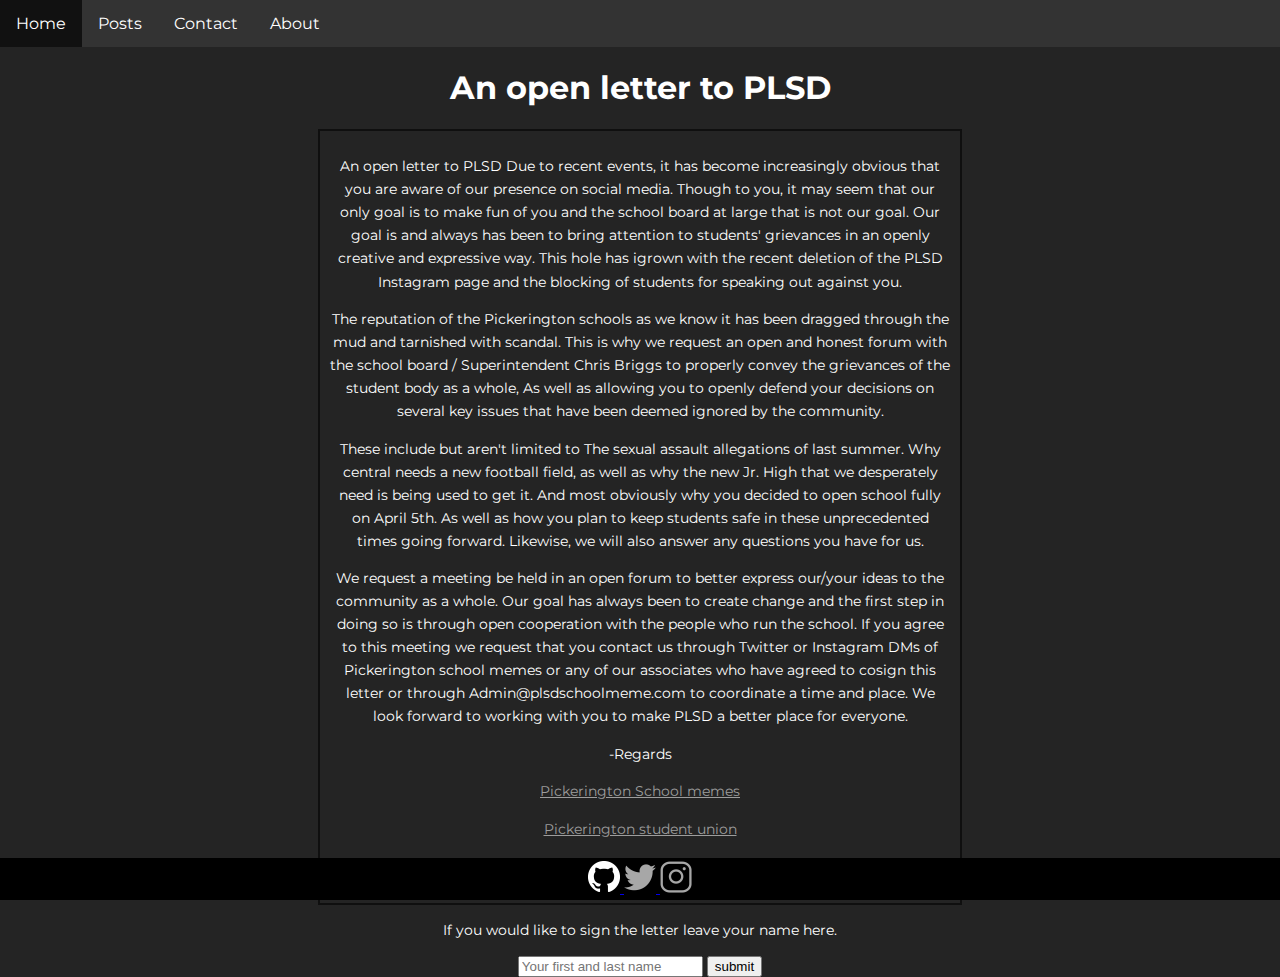
==== index.html @ 0065591e "added in a post" ====
<!DOCTYPE html>
<html lang="en" dir="ltr">

<head>
  <meta charset="utf-8">
  <meta name="description" content="The Official PLSD school meme page website">
  <meta name="google-site-verification" content="InNzknocQbfJN_-CGvDzcRwjXSIJQ3vCtFIi0-ucouk" />
  <meta name="generator" content="VS Code">
  <title>PLSD school meme</title>
  <link href="/assets/css/main.css" rel="stylesheet" type="text/css" />
  <link rel="shortcut icon" href="/assets/images/server-icon.png">

  <!-- 
    stop looking in source its pretty boring if im being honest
    -tibthink 
  -->
</head>

<body>
  <ul>
    <li><a href="/index.html">Home</a></li>
    <li><a href="/posts/index.html">Posts</a></li>
    <li><a href="/assets/pages/contact.html">Contact</a></li>
    <li><a href="/assets/pages/about.html">About</a></li>
  </ul>


  <center>
    <h1>An open letter to PLSD</h1>
  </center>
  <center>
    <div class="main_text">
      <span>
        <p style="text-align: center;">
          An open letter to PLSD
          Due to recent events, it has become increasingly obvious that you are aware of our presence on social media.
          Though to you, it may seem that our only goal is to make fun of you and the school board at large that is not
          our goal. Our goal is and always has been to bring attention to students' grievances in an openly creative and
          expressive way. This hole has igrown with the recent deletion of the PLSD Instagram page and the blocking of
          students for speaking out against you.
        </p>
        <p style="text-align: center;">
          The reputation of the Pickerington schools as we know it has been dragged through the mud and tarnished with
          scandal. This is why we request an open and honest forum with the school board / Superintendent Chris Briggs
          to properly convey the grievances of the student body as a whole, As well as allowing you to openly defend
          your decisions on several key issues that have been deemed ignored by the community.
        </p>
        <p style="text-align: center;">
          These include but aren't limited to The sexual assault allegations of last summer. Why central needs a new
          football field, as well as why the new Jr. High that we desperately need is being used to get it. And most
          obviously why you decided to open school fully on April 5th. As well as how you plan to keep students safe in
          these unprecedented times going forward. Likewise, we will also answer any questions you have for us.</p>

        <p style="text-align: center;">We request a meeting be held in an open forum to better express our/your ideas to
          the community as a whole. Our goal has always been to create change and the first step in doing so is through
          open cooperation with the people who run the school. If you agree to this meeting we request that you contact
          us through Twitter or Instagram DMs of Pickerington school memes or any of our associates who have agreed to
          cosign this letter or through Admin@plsdschoolmeme.com to coordinate a time and place. We look forward to
          working with you to make PLSD a better place for everyone.</p>
        <div class="links-to-groups">
          <p style="text-align: center;">-Regards</p>
          <p style="text-align: center;"><a href="https://www.instagram.com/pickeringtonschoolmemes/">Pickerington
              School memes</a>
          <p style="text-align: center;"><a href="https://www.instagram.com/pickeringtonstudentunion/">Pickerington
              student union</a>
          <p style="text-align: center;"><a href="https://www.instagram.com/pcmh_official/">Pickerington coalition for
              mental health</a>
        </div>
      </span>
    </div>

    <p>If you would like to sign the letter leave your name here.<br></p>
    <form method="POST" action="/assets/pages/php/submit.php">
      <div class="form_name">
        <input type="text" name="StudentName" placeholder="Your first and last name">
        <input type="submit" name="" value="submit">
      </div>
    </form>


  </center>

  <div class="links" style="display:inline-block;">
    <footer>
      <a href="https://github.com/PLSDSchoolMeme">
        <img src="/assets/images/icons/GitHub-Mark-Light-32px.png" class="logo" alt="Github">
      </a>
      <a href="https://twitter.com/PickschoolMemes">
        <img src="/assets/images/icons/TWITTER_icon-icons.com_65536.png" class="logo" alt="Twitter">
      </a>
      <a href="https://www.instagram.com/pickeringtonschoolmemes/">
        <img src="/assets/images/icons/INSTAGRAM_icon-icons.com_65535.png" class="logo" alt="Instagram">
      </a>
    </footer>
  </div>
</body>

</html>
---- assets/css/main.css ----
@import url('https://fonts.googleapis.com/css?family=Montserrat:400,600');

body {
    margin: 0;
    background-color: rgb(36, 36, 36);
    color: white;
    font-family: 'Montserrat', sans-serif;

}
.form_name {
    background-color: rgb(36, 36, 36);
}
p, blockquote {
    font-size: .9em;
    line-height: 1.6em;
}
.main_text{
    display: table;
    height: 100px;
    width: 50%;
    text-align: center;
    border: 2px solid rgb(15, 15, 15);
}
span {
   display: table-cell;
   vertical-align: middle;
   padding: 10px;
  
}
.links {
    position: fixed;
    left: 0;
    bottom: 0;
    width: 100%;
    background-color: black;
    color: white;
    text-align: center;
}
.links-to-groups a {
    display: inline-block;
    color: #9d9d9d;
}
footer {
    padding: 3px;
    padding-left: 3px;
    padding-right: 3px;
}

ul {
    list-style-type: none;
    margin: 0;
    padding: 0;
    overflow: hidden;
    background-color: #333;
  }
  
  li {
    float: left;
  }
  
  li a {
    display: block;
    color: white;
    text-align: center;
    padding: 14px 16px;
    text-decoration: none;
  }
  
  /* Change the link color to #111 (black) on hover */
  li a:hover {
    background-color: #111;
  }

.links-of-posts{
    padding-left: 10%;
    padding-top: 10%;

}
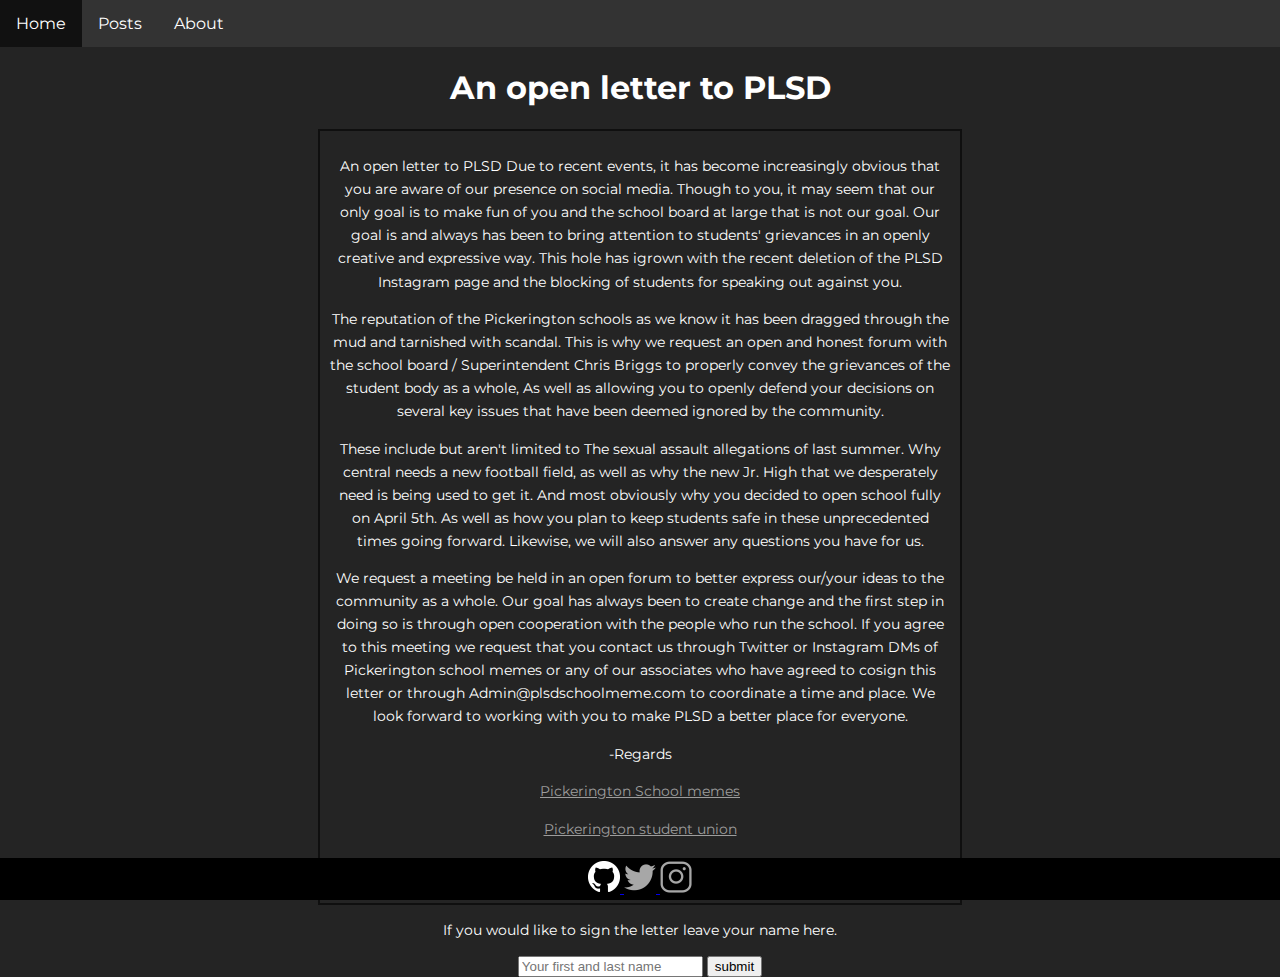
==== commit 246cc1ec: "removed contact page since its also on about" ====
--- a/index.html
+++ b/index.html
@@ -4,6 +4,7 @@
 <head>
   <meta charset="utf-8">
   <meta name="description" content="The Official PLSD school meme page website">
+  <meta name="keywords" content="School reform, memepage, open letter"/>
   <meta name="google-site-verification" content="InNzknocQbfJN_-CGvDzcRwjXSIJQ3vCtFIi0-ucouk" />
   <meta name="generator" content="VS Code">
   <title>PLSD school meme</title>
@@ -20,7 +21,6 @@
   <ul>
     <li><a href="/index.html">Home</a></li>
     <li><a href="/posts/index.html">Posts</a></li>
-    <li><a href="/assets/pages/contact.html">Contact</a></li>
     <li><a href="/assets/pages/about.html">About</a></li>
   </ul>
 
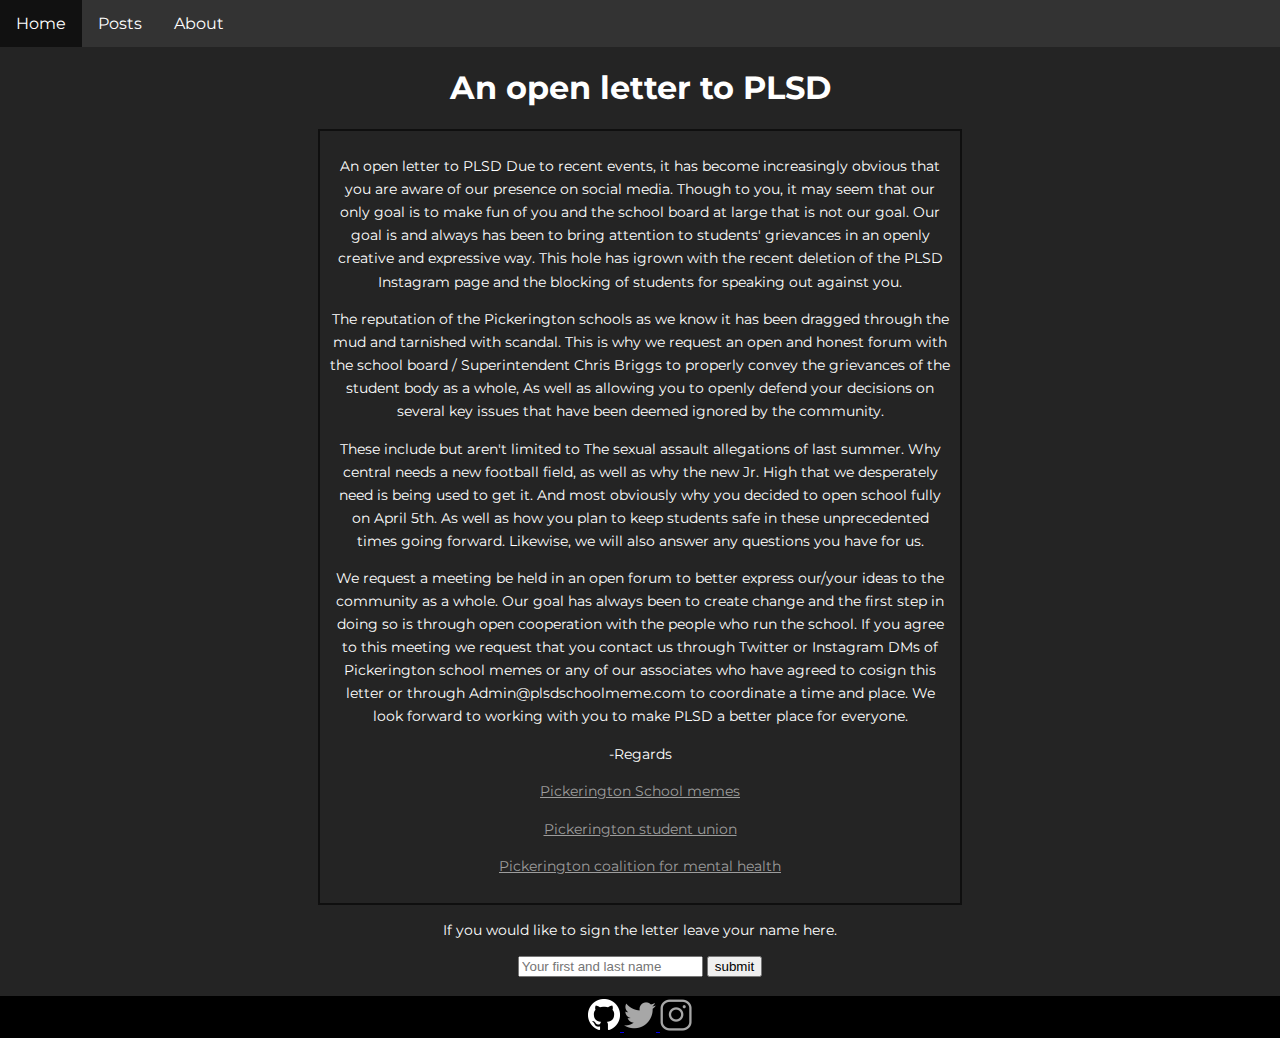
==== commit 458a1c99: "finished epp post" ====
--- a/index.html
+++ b/index.html
@@ -79,7 +79,7 @@
 
 
   </center>
-
+  <br>
   <div class="links" style="display:inline-block;">
     <footer>
       <a href="https://github.com/PLSDSchoolMeme">
--- a/assets/css/main.css
+++ b/assets/css/main.css
@@ -28,7 +28,7 @@
   
 }
 .links {
-    position: fixed;
+    position: relative;
     left: 0;
     bottom: 0;
     width: 100%;
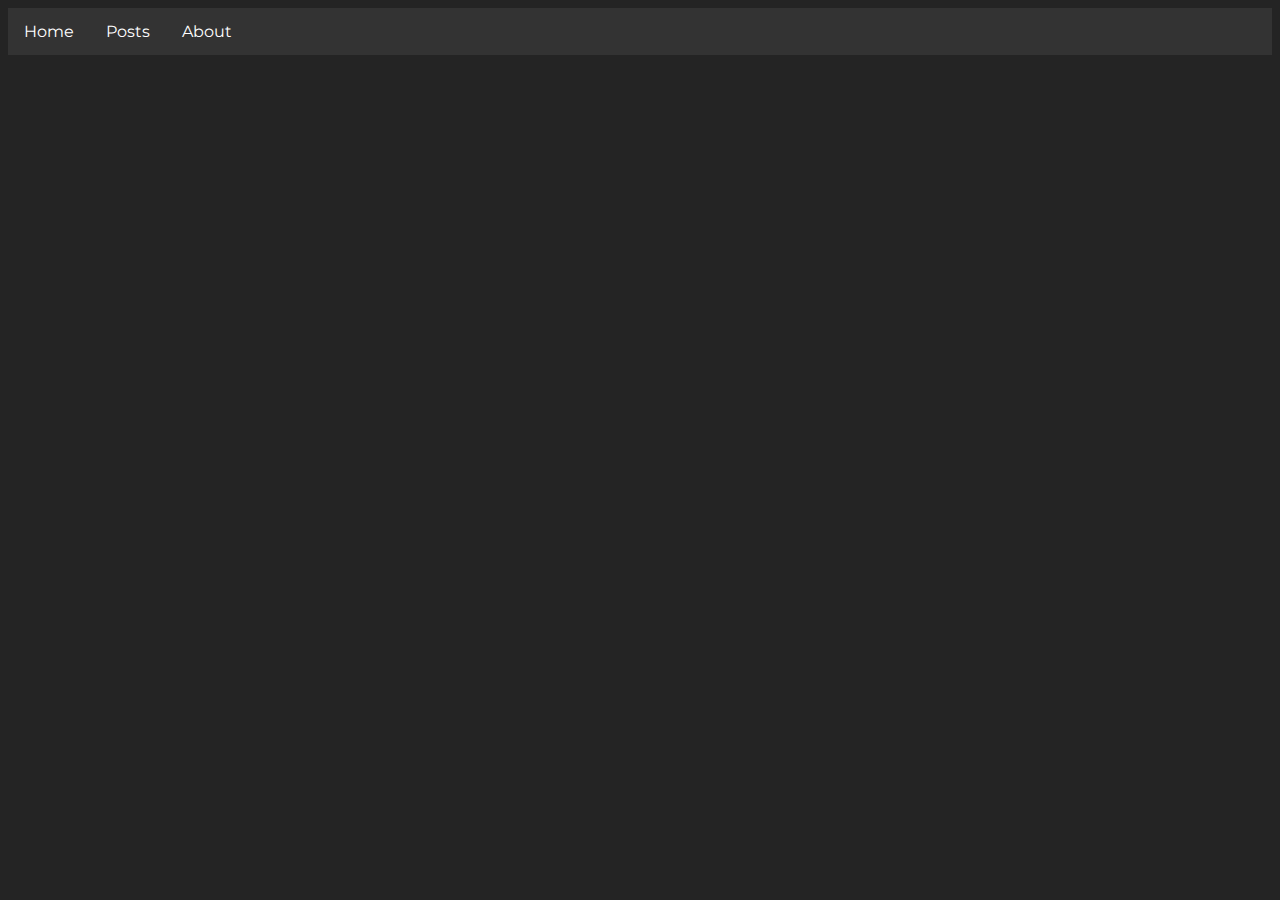
==== commit 30586fda: "fixed some bugs and updated the home page" ====
--- a/index.html
+++ b/index.html
@@ -2,97 +2,44 @@
 <html lang="en" dir="ltr">
 
 <head>
-  <meta charset="utf-8">
-  <meta name="description" content="The Official PLSD school meme page website">
-  <meta name="keywords" content="School reform, memepage, open letter"/>
-  <meta name="google-site-verification" content="InNzknocQbfJN_-CGvDzcRwjXSIJQ3vCtFIi0-ucouk" />
-  <meta name="generator" content="VS Code">
-  <title>PLSD school meme</title>
-  <link href="/assets/css/main.css" rel="stylesheet" type="text/css" />
-  <link rel="shortcut icon" href="/assets/images/server-icon.png">
+    <meta charset="utf-8">
+    <meta name="description" content="The Official PLSD school meme page website">
+    <meta name="keywords" content="School reform, memepage, open letter" />
+    <meta name="google-site-verification" content="InNzknocQbfJN_-CGvDzcRwjXSIJQ3vCtFIi0-ucouk" />
+    <meta name="generator" content="VS Code">
 
-  <!-- 
+    <title>Countdown</title>
+    <link href="/assets/css/main.css" rel="stylesheet" type="text/css" />
+    <link rel="shortcut icon" href="/assets/images/server-icon.png">
+    <script src="/assets/js/countdown.js"></script>
+
+    <!-- 
     stop looking in source its pretty boring if im being honest
     -tibthink 
   -->
 </head>
 
 <body>
-  <ul>
-    <li><a href="/index.html">Home</a></li>
-    <li><a href="/posts/index.html">Posts</a></li>
-    <li><a href="/assets/pages/about.html">About</a></li>
-  </ul>
+
+    <div class="nav">
+        <ul>
+            <div class="nav-links">
+                <li><a href="/index.html">Home</a></li>
+                <li><a href="/posts/index.html">Posts</a></li>
+                <li><a href="/assets/pages/about.html">About</a></li>
+            </div>
+        </ul>
+    </div>
+    <style>
+        h1 {
+            position: absolute;
+            top: 50%;
+            left: 50%;
+            transform: translate(-50%, -50%);
 
 
-  <center>
-    <h1>An open letter to PLSD</h1>
-  </center>
-  <center>
-    <div class="main_text">
-      <span>
-        <p style="text-align: center;">
-          An open letter to PLSD
-          Due to recent events, it has become increasingly obvious that you are aware of our presence on social media.
-          Though to you, it may seem that our only goal is to make fun of you and the school board at large that is not
-          our goal. Our goal is and always has been to bring attention to students' grievances in an openly creative and
-          expressive way. This hole has igrown with the recent deletion of the PLSD Instagram page and the blocking of
-          students for speaking out against you.
-        </p>
-        <p style="text-align: center;">
-          The reputation of the Pickerington schools as we know it has been dragged through the mud and tarnished with
-          scandal. This is why we request an open and honest forum with the school board / Superintendent Chris Briggs
-          to properly convey the grievances of the student body as a whole, As well as allowing you to openly defend
-          your decisions on several key issues that have been deemed ignored by the community.
-        </p>
-        <p style="text-align: center;">
-          These include but aren't limited to The sexual assault allegations of last summer. Why central needs a new
-          football field, as well as why the new Jr. High that we desperately need is being used to get it. And most
-          obviously why you decided to open school fully on April 5th. As well as how you plan to keep students safe in
-          these unprecedented times going forward. Likewise, we will also answer any questions you have for us.</p>
+        }
+    </style>
+    <h1 id="countdown" style="top: 50%;">
 
-        <p style="text-align: center;">We request a meeting be held in an open forum to better express our/your ideas to
-          the community as a whole. Our goal has always been to create change and the first step in doing so is through
-          open cooperation with the people who run the school. If you agree to this meeting we request that you contact
-          us through Twitter or Instagram DMs of Pickerington school memes or any of our associates who have agreed to
-          cosign this letter or through Admin@plsdschoolmeme.com to coordinate a time and place. We look forward to
-          working with you to make PLSD a better place for everyone.</p>
-        <div class="links-to-groups">
-          <p style="text-align: center;">-Regards</p>
-          <p style="text-align: center;"><a href="https://www.instagram.com/pickeringtonschoolmemes/">Pickerington
-              School memes</a>
-          <p style="text-align: center;"><a href="https://www.instagram.com/pickeringtonstudentunion/">Pickerington
-              student union</a>
-          <p style="text-align: center;"><a href="https://www.instagram.com/pcmh_official/">Pickerington coalition for
-              mental health</a>
-        </div>
-      </span>
-    </div>
-
-    <p>If you would like to sign the letter leave your name here.<br></p>
-    <form method="POST" action="/assets/pages/php/submit.php">
-      <div class="form_name">
-        <input type="text" name="StudentName" placeholder="Your first and last name">
-        <input type="submit" name="" value="submit">
-      </div>
-    </form>
-
-
-  </center>
-  <br>
-  <div class="links" style="display:inline-block;">
-    <footer>
-      <a href="https://github.com/PLSDSchoolMeme">
-        <img src="/assets/images/icons/GitHub-Mark-Light-32px.png" class="logo" alt="Github">
-      </a>
-      <a href="https://twitter.com/PickschoolMemes">
-        <img src="/assets/images/icons/TWITTER_icon-icons.com_65536.png" class="logo" alt="Twitter">
-      </a>
-      <a href="https://www.instagram.com/pickeringtonschoolmemes/">
-        <img src="/assets/images/icons/INSTAGRAM_icon-icons.com_65535.png" class="logo" alt="Instagram">
-      </a>
-    </footer>
-  </div>
-</body>
-
-</html>+    </h1>--- a/assets/css/main.css
+++ b/assets/css/main.css
@@ -1,7 +1,8 @@
 @import url('https://fonts.googleapis.com/css?family=Montserrat:400,600');
 
 body {
-    margin: 0;
+    display: block;
+    margin: 8px;
     background-color: rgb(36, 36, 36);
     color: white;
     font-family: 'Montserrat', sans-serif;
@@ -27,52 +28,53 @@
    padding: 10px;
   
 }
-.links {
-    position: relative;
-    left: 0;
-    bottom: 0;
-    width: 100%;
-    background-color: black;
-    color: white;
-    text-align: center;
+.footer {
+  position: fixed;
+  left: 0;
+  bottom: 0;
+  width: 100%;
+  background-color: red;
+  color: white;
+  text-align: center;
 }
 .links-to-groups a {
     display: inline-block;
     color: #9d9d9d;
 }
-footer {
-    padding: 3px;
-    padding-left: 3px;
-    padding-right: 3px;
-}
 
-ul {
+
+.nav ul {
     list-style-type: none;
     margin: 0;
     padding: 0;
     overflow: hidden;
     background-color: #333;
-  }
+}
   
-  li {
+.nav-links li {
     float: left;
-  }
+}
   
-  li a {
+.nav-links li a {
     display: block;
     color: white;
     text-align: center;
     padding: 14px 16px;
     text-decoration: none;
-  }
+}
   
   /* Change the link color to #111 (black) on hover */
-  li a:hover {
+.nav-links li a:hover {
     background-color: #111;
+}
+
+@media (min-width: 40rem) {
+    p h1 {
+      width: 50%;
+    }
   }
-
-.links-of-posts{
-    padding-left: 10%;
-    padding-top: 10%;
-
-}+  @media (min-width: 56rem) {
+    p h1 {
+      width: 33.3333%;
+    }
+  }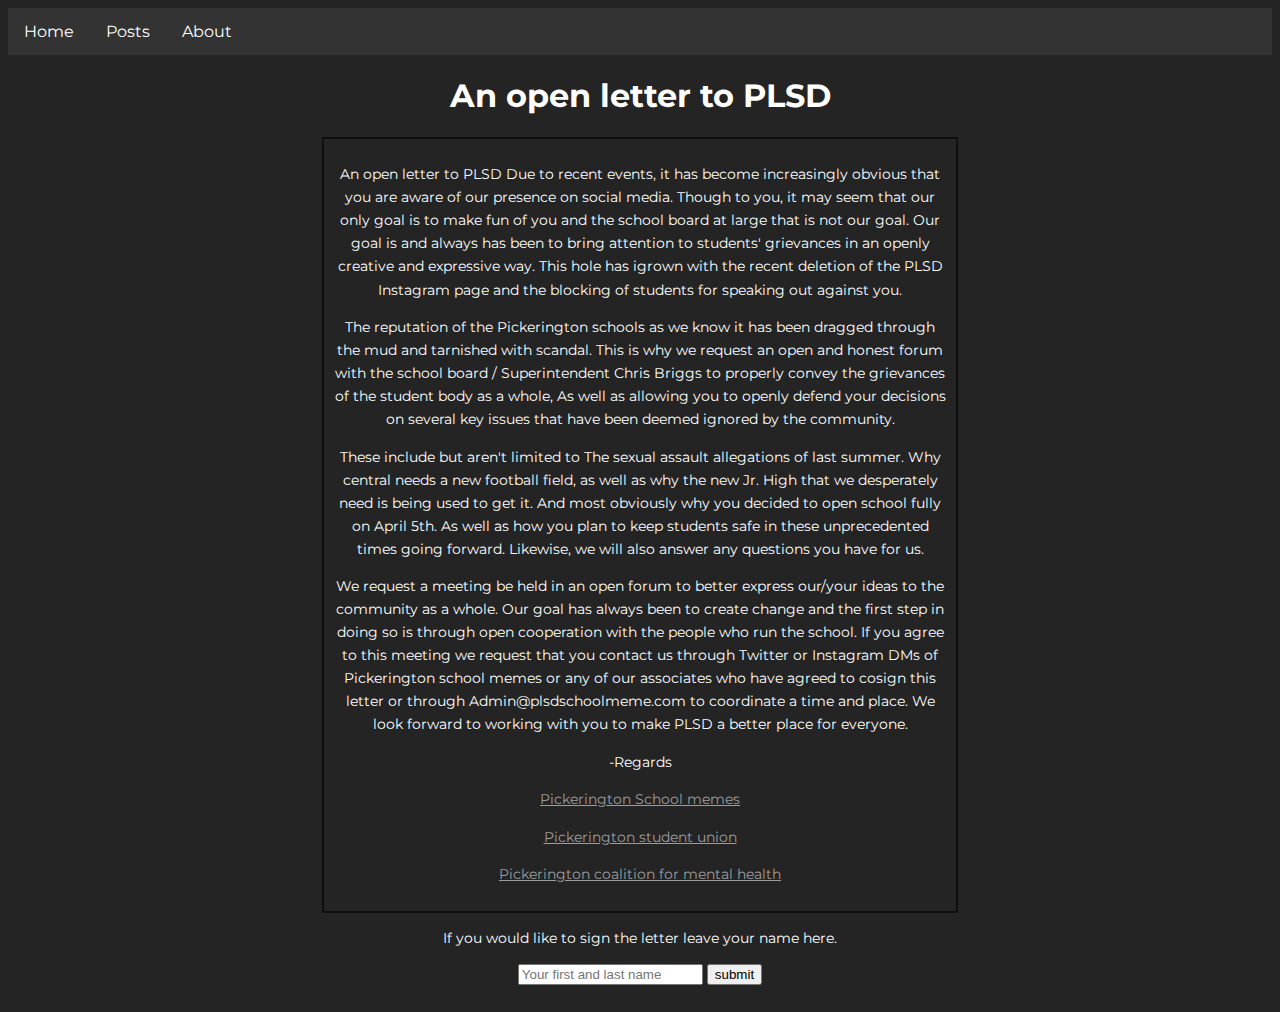
==== commit fde5f261: "commting maybe the last update" ====
--- a/index.html
+++ b/index.html
@@ -2,18 +2,17 @@
 <html lang="en" dir="ltr">
 
 <head>
-    <meta charset="utf-8">
-    <meta name="description" content="The Official PLSD school meme page website">
-    <meta name="keywords" content="School reform, memepage, open letter" />
-    <meta name="google-site-verification" content="InNzknocQbfJN_-CGvDzcRwjXSIJQ3vCtFIi0-ucouk" />
-    <meta name="generator" content="VS Code">
+  <meta charset="utf-8">
+  <meta name="description" content="The Official PLSD school meme page website">
+  <meta name="keywords" content="School reform, memepage, open letter"/>
+  <meta name="google-site-verification" content="InNzknocQbfJN_-CGvDzcRwjXSIJQ3vCtFIi0-ucouk" />
+  <meta name="generator" content="VS Code">
 
-    <title>Countdown</title>
-    <link href="/assets/css/main.css" rel="stylesheet" type="text/css" />
-    <link rel="shortcut icon" href="/assets/images/server-icon.png">
-    <script src="/assets/js/countdown.js"></script>
+  <title>PLSD school meme</title>
+  <link href="/assets/css/main.css" rel="stylesheet" type="text/css" />
+  <link rel="shortcut icon" href="/assets/images/server-icon.png">
 
-    <!-- 
+  <!-- 
     stop looking in source its pretty boring if im being honest
     -tibthink 
   -->
@@ -21,25 +20,73 @@
 
 <body>
 
-    <div class="nav">
-        <ul>
-            <div class="nav-links">
-                <li><a href="/index.html">Home</a></li>
-                <li><a href="/posts/index.html">Posts</a></li>
-                <li><a href="/assets/pages/about.html">About</a></li>
-            </div>
-        </ul>
-    </div>
-    <style>
-        h1 {
-            position: absolute;
-            top: 50%;
-            left: 50%;
-            transform: translate(-50%, -50%);
+  <div class="nav">
+    <ul>
+      <div class="nav-links">
+        <li><a href="/index.html">Home</a></li>
+        <li><a href="/posts/index.html">Posts</a></li>
+        <li><a href="/assets/pages/about.html">About</a></li>
+      </div>
+    </ul>
+  </div>
 
 
-        }
-    </style>
-    <h1 id="countdown" style="top: 50%;">
 
-    </h1>+  <center>
+    <h1>An open letter to PLSD</h1>
+  </center>
+  <center>
+    <div class="main_text">
+      <span>
+        <p style="text-align: center;">
+          An open letter to PLSD
+          Due to recent events, it has become increasingly obvious that you are aware of our presence on social media.
+          Though to you, it may seem that our only goal is to make fun of you and the school board at large that is not
+          our goal. Our goal is and always has been to bring attention to students' grievances in an openly creative and
+          expressive way. This hole has igrown with the recent deletion of the PLSD Instagram page and the blocking of
+          students for speaking out against you.
+        </p>
+        <p style="text-align: center;">
+          The reputation of the Pickerington schools as we know it has been dragged through the mud and tarnished with
+          scandal. This is why we request an open and honest forum with the school board / Superintendent Chris Briggs
+          to properly convey the grievances of the student body as a whole, As well as allowing you to openly defend
+          your decisions on several key issues that have been deemed ignored by the community.
+        </p>
+        <p style="text-align: center;">
+          These include but aren't limited to The sexual assault allegations of last summer. Why central needs a new
+          football field, as well as why the new Jr. High that we desperately need is being used to get it. And most
+          obviously why you decided to open school fully on April 5th. As well as how you plan to keep students safe in
+          these unprecedented times going forward. Likewise, we will also answer any questions you have for us.</p>
+
+        <p style="text-align: center;">We request a meeting be held in an open forum to better express our/your ideas to
+          the community as a whole. Our goal has always been to create change and the first step in doing so is through
+          open cooperation with the people who run the school. If you agree to this meeting we request that you contact
+          us through Twitter or Instagram DMs of Pickerington school memes or any of our associates who have agreed to
+          cosign this letter or through Admin@plsdschoolmeme.com to coordinate a time and place. We look forward to
+          working with you to make PLSD a better place for everyone.</p>
+        <div class="links-to-groups">
+          <p style="text-align: center;">-Regards</p>
+          <p style="text-align: center;"><a href="https://www.instagram.com/pickeringtonschoolmemes/">Pickerington
+              School memes</a>
+          <p style="text-align: center;"><a href="https://www.instagram.com/pickeringtonstudentunion/">Pickerington
+              student union</a>
+          <p style="text-align: center;"><a href="https://www.instagram.com/pcmh_official/">Pickerington coalition for
+              mental health</a>
+        </div>
+      </span>
+    </div>
+
+    <p>If you would like to sign the letter leave your name here.<br></p>
+    <form method="POST" action="/assets/pages/php/submit.php">
+      <div class="form_name">
+        <input type="text" name="StudentName" placeholder="Your first and last name">
+        <input type="submit" name="" value="submit">
+      </div>
+    </form>
+
+
+  </center>
+  <br>
+</body>
+
+</html>